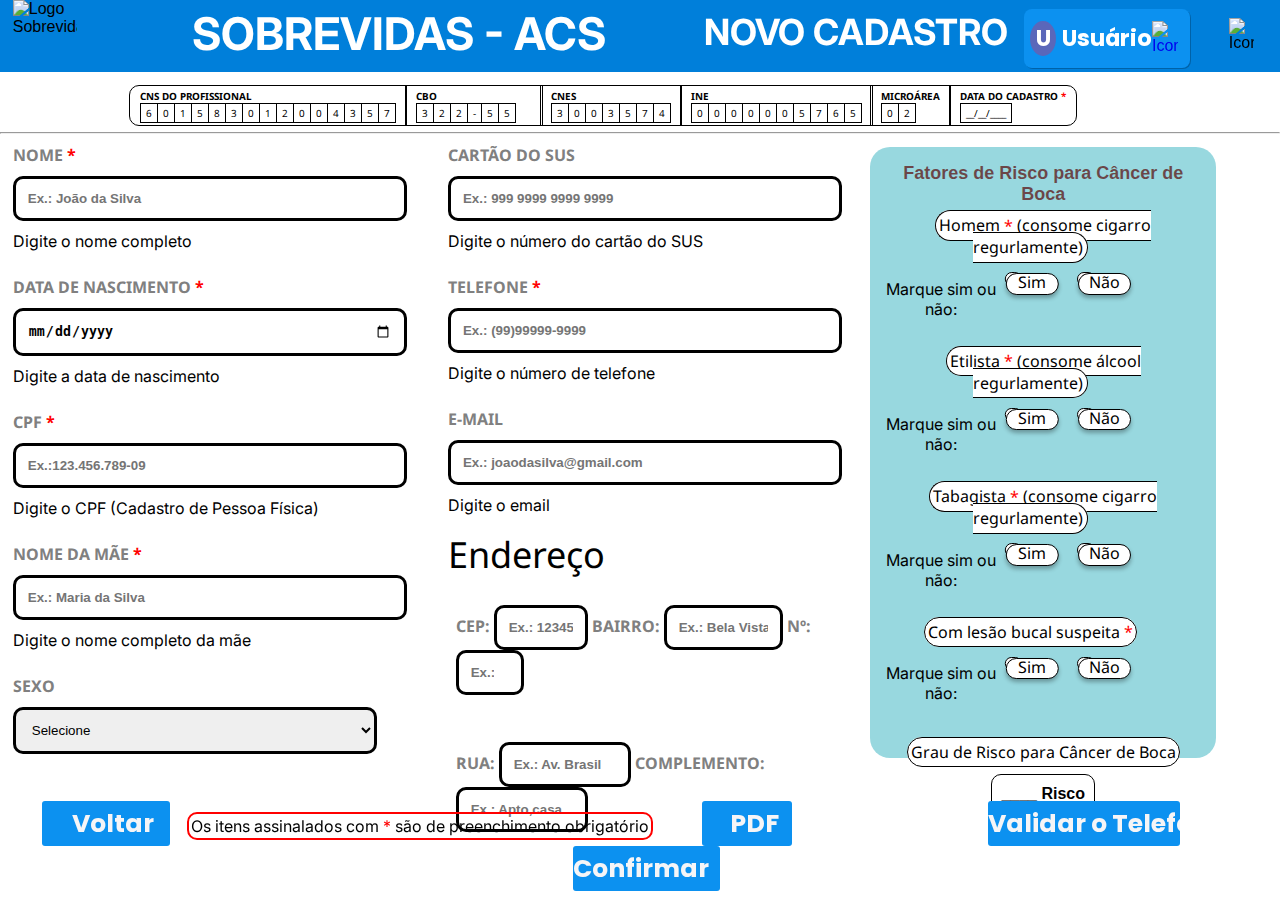
==== teste.html @ 0b966770 "Create teste.html" ====
<!DOCTYPE html>
<html lang="pt-BR">
<head>
    <meta charset="UTF-8">
    <meta name="viewport" content="width=device-width, initial-scale=1.0">
    <title>Document</title>
    <link rel="stylesheet" href="estilo.css">
    <style>
        @import url('https://fonts.googleapis.com/css2?family=Kaushan+Script&family=Passion+One:wght@400;700;900&family=Permanent+Marker&family=Poppins:ital,wght@0,100;0,200;0,300;0,400;0,500;0,600;0,700;0,800;0,900;1,100;1,200;1,300;1,400;1,500;1,600;1,700;1,800;1,900&family=Sriracha&display=swap');

@import url('https://fonts.googleapis.com/css2?family=Inter:wght@100..900&family=Kaushan+Script&family=Passion+One:wght@400;700;900&family=Permanent+Marker&family=Poppins:ital,wght@0,100;0,200;0,300;0,400;0,500;0,600;0,700;0,800;0,900;1,100;1,200;1,300;1,400;1,500;1,600;1,700;1,800;1,900&family=Sriracha&display=swap');

@import url('https://fonts.googleapis.com/css2?family=Noto+Sans:ital,wght@0,100..900;1,100..900&display=swap');
    
*{
    margin: 0px;
    padding: 0px;
}

p{
    font-family: "Inter";
}

.asc {
    color: red;
    display: inline-block;
}

body {
    font-family: Arial, sans-serif;
    background-color: #ffffff;
    height: 100vh;
    width: 100vw;
}

header{
    background-color: #007FDA;
    width: 100%;
    height: 8vh;
    display: flex;
}

.posicionar{
    display: block;
    margin-left: 1%;
    height: 8vh;
    width: 5%;
}

.titulo{
    font-size: 5vh;
    position: fixed;
    font-family: "Inter";
    margin-top: 0.5%;
    left: 15%;
    color: white;
}

.subtitulo{
    font-size: 4vh;
    position: fixed;
    font-family: "Inter";
    color: white;
    margin-top: 0.8%;
    left: 55%;
}

#caixausuario{
    position: fixed;
    display: flex;
    background-color: #0C91F0;
    border-radius: 8px;
    height: 6.5%;
    width: 13%;
    top: 1%;
    left: 80%;
    box-shadow: 1px 1px rgba(0, 0, 0, 0.226);
}

.usuario{
    position: fixed;
    background-color: #5A67BA;
    border-radius: 50%;
    color: white;
    font-family: "Poppins";
    font-weight: bold;
    margin-top: 1.3vh;
    margin-left: 0.5vw;
    width: 2%;
    height: 3.9%;
    text-align: center;
    font-size: 2.5vh;
}

.caixa{
    position: fixed;
    color: white;
    font-family: "Poppins";
    font-weight: bold;
    top: 2.3%;
    left: 83%;
    font-size: 2.5vh;
}

.sinoimg{
    position: fixed;
    top: 2.3vh;
    left: 90%;
    width: 2%;
    height: 4%;
}

.sair{
    position: fixed;
    display: block;
    height: 4%;
    width: 2%;
    top: 2%;
    right: 2%;
}

/* Corpo */

.form-acs {
    max-width: 100vw;
    margin-top: 0.5%;
    padding: 0.5%;
    display: inline-block;
    position: static;
    font-size: 1.1vh;
    margin-left: 10vw;
}

.form-acs > .infoacs {
    display: inline-block;
    border: 1px solid black;
    border-radius: 10px 0px 0px 10px;
    padding: 3px 10px 2px 10px;
    margin-left: -0.4vw;
    font-family: "Noto Sans", sans-serif;
}

table {
    border-collapse: collapse;
}

td {
    border: 1px solid black;
    padding: 2px 5px 2px 5px;
}

caption {
    font-weight: bolder;
    text-align: left;
    display: inline-block;
}

.form-acs > #cbo {
    padding-right: 2vw;
}

.form-acs > #cbo {
    border-radius: 0;

}

.form-acs > #cnes {
    border-radius: 0;
}

.form-acs > #ine {
    border-radius: 0;
}

.form-acs > #microarea {
    border-radius: 0;
}

.form-acs> #datacadastro {
    border-radius: 0px 10px 10px 0px;
    width: 10vw;
}

/* Forms do Paciente */

.form-1{
    width: 30vw;
    height: 70vh;
    display: inline-block;
    float: left;
    font-family: "Noto Sans", sans-serif;
    margin-right: 4%;
    margin-left: 1vw;
    }

.form-1 label {
    display: block;
    font-weight: bold;
}

.form-1 label{
    font-weight: bold;
    margin-bottom: 5px;
    display: block;
    padding-bottom: 5px;
    padding-top: 10px;
    color: gray;
}

.form-1 > p {
    padding-bottom: 5px;
    margin-top: 10px;
    margin-bottom: 10px;
    }

.form-1 input,
.form-1 input {
    border: 3px solid black;
    border-radius: 10px;
    padding: 12px;
    width: calc(100% - 20px);
    font-weight: bold;
}

.form-1 > select{
    margin-top: 20px;
    border: 3px solid black;
    border-radius: 10px;
    padding: 12px;
    width: calc(100% - 20px);
    cursor: pointer;
}

.form-1 option{
    font-size: 1.5em; 
    color: black;
    background-color: white;
    padding: 5px;
    border-bottom: 1px solid black;
    transition: background-color 0.3s ease;
}

.form-1 option:hover {
    background-color: blue;
}

.form-1 option:checked {
    background-color: white;
}

.form-2 {
        width: 30vw;
        float: center;
        height: 70vh;
        display: inline-block;
        font-family: "Noto Sans", sans-serif;
}

.form-2 label{
    font-weight: bold;
    max-width: 30vw;
    margin-bottom: 5px;
    display: inline-block;
    padding-bottom: 5px;
    padding-top: 10px;
    color: gray;
}

.form-2 > p {
    padding-bottom: 5px;
    margin-top: 10px;
    margin-bottom: 10px;
}

.form-2 input,
.form-2 input {
    border: 3px solid black;
    border-radius: 10px;
    padding: 12px;
    display: inline-block;
    width: calc(100% - 20px);
    font-weight: bold;
}

/* Endereço */

.form-2 > h2 {
    font-size: 4vh;
    font-weight: 400;
    margin-bottom: 2vh;
}

.end1 {
    display: block;
    padding: 2%;
    margin-bottom: 3.5vh;
}

.end2 {
    display: block;
    padding: 2%;
}


#cep {
    width: 5vw;
}

#ibairro {
    width: 7vw;
}

#inum {
    width: 3vw;
}

#irua {
    width: 8vw;
}

#icomplemento {
    width: 8vw;
}

/* Fatores de Risco */

.form-3 {
    float: right;
    width: 25vw;
    height: 65vh;
    display: inline-block;
    margin-right: 5%;
    margin-top: 1%;
    background-color: #49bbc691;
    border-radius: 20px;
    padding: 1%;
    text-align: center;
}

.form-3 label {
    max-width: 25vw;
    background-color: white;
    border: 1px solid black;
    padding: 1%;
    margin-left: 0px;
    margin-bottom: 7vh;
    border-radius: 20px;
    font-size: 1em;
    font-family: "Noto Sans", sans-serif;
}

.form-3 h3 {
    padding: 1%;
    margin-bottom: 2%;
    font-size: 2vh;
    color: 	rgba(87, 4, 4, 0.685);
}

.radio-group {
    display: block;
    align-items: center;
    margin-bottom: 10px;
    width: 10vw;
    font-family: "Noto Sans", sans-serif;
}

.radio-group > p{
    width: 9vw;
    color: rgb(0, 0, 0);
    position: absolute;
    float: left;
    margin-top: 20px;
    font-size: 1em;
}

.radio-group button[type="submit"] {
    background-color: white;
    color: black;
    border: 3px solid black;
    border-radius: 15px;
    padding: 3px 15px 3px 15px;
    display: inline-block;
    box-shadow: 0px 3px 4px rgba(0, 0, 0, 0.301);
    position: relative;
    margin-left: 100%;
    margin-right: -85%;
    margin-top: 2%;
    width: 5vw;
    font-size: 0.7em;
}


.radio-group button[type="submit"]:hover{
    background-color: rgba(255, 0, 0, 0.342);
}

.radio-group button[type="submit"]:checked{
    background-color: red;
}

.radio-group label {
    margin-right: 0px;
}

.risk-level {
    margin-top: 2%;
    text-align: center;
    display: inline-block;
}

.risk-level >  label {
    max-width: 31vw;
    margin-bottom: 15px;
    margin-top: 20px;
}

.risk-status {
    display: inline-block;
    background-color: white;
    color: black;
    padding: 0.8vw 0.7vw;
    margin-top: 1.2vh;
    border-radius: 10px;
    font-weight: 600;
    border: 1px solid black;
}

.borda {
    margin: 2vw;
}


.label1{
    display: inline-block;
    padding: 5vh;
    position: relative;
    left: 10vw;
    top: 1.5vh;
    transform: translateX(-4vw);
}

.label1 input{
    display: block;
    width: 1vw;
    height: 1vh;
    background-color: #49bbc691;
    text-align: center;
}

.label1 span{
    border: 1px solid black;
    font-family: "Noto Sans", sans-serif;
    width: 4vw;
    height: 2.2vh;
    position: absolute;
    overflow: hidden;
    line-height: 1;
    text-align: center;
    border-radius: 15px; 
    font-size: 10pt; 
    left: 0; 
    top: 0;
    background-color: white;
    cursor: pointer;
    box-shadow: 0px 3px 4px rgba(0, 0, 0, 0.301);
    font-size: 1em;
    font-weight: normal;
}

.label2{
    display: inline-block;
    padding: 5vh;
    position: relative;
    left: 10vw;
    top: 1.5vh;
}

.label2 input{
    display: block;
    width: 1vw;
    height: 1vh;
    background-color: #49bbc691;
    text-align: center;
}

.label2 span{
    border: 1px solid black;
    font-family: "Noto Sans", sans-serif;
    width: 4vw;
    height: 2.2vh;
    position: absolute;
    overflow: hidden;
    line-height: 1;
    text-align: center;
    border-radius: 15px; 
    font-size: 10pt; 
    left: 0; 
    top: 0;
    background-color: white;
    cursor: pointer;
    box-shadow: 0px 3px 4px rgba(0, 0, 0, 0.301);
    font-size: 1em;
    font-weight: normal;
}

input:checked + span {
    border: 1px solid black;
    background: #DE4242;
    box-shadow: 1px 1px rgba(0, 0, 0, 0.452);

}

#btnlogout {
        cursor: pointer;
}


/* Rodapé */

footer{
    position: fixed;
    bottom: 1%;
    left: 1%;   
}

.voltar input[type=submit]{
    background-color: #0C91F0;
    color: #F5F5F7;
    font-family: "Poppins";
    border-radius: 3px;
    border: none;
    width: 10vw;
    height: 5vh;
    font-weight: bold;
    background-image: url(/img/img/flecha\ esquerda.png);
    background-size: 2vw;
    background-position: left 3% center;
    background-repeat: no-repeat;
    font-size: 2.8vh;
    text-align: center;
    padding-left: 15px;
}

.obrigatorio {
    display: inline-block;
    padding: 2px;
    border: 2px solid red;
    border-radius: 10px;
    margin: 0px 1vw 0px 1vw;
}

.download input[type=submit]{
    background-color: #0C91F0;
    color: #F5F5F7;
    font-family: "Poppins";
    border-radius: 3px;
    border: none;
    width: 7vw;
    height: 5vh;
    font-weight: bold;
    background-image: url(imagens/download.png);
    background-size: 2vw;
    background-position: left 3% center;
    background-repeat: no-repeat;
    font-size: 2.8vh;
    text-align: center;
    padding-left: 15px;
    margin-left: 2.5vw;
    margin-right: 15vw;
}

.validar input[type=submit]{
    background-color: #0C91F0;
    color: #F5F5F7;
    font-family: "Poppins";
    border-radius: 3px;
    border: none;
    width: 15vw;
    height: 5vh;
    font-weight: bold;
    background-size: 2vw;
    background-position: left 3% center;
    background-repeat: no-repeat;
    font-size: 2.8vh;
    text-align: center;
    margin-right: 5.5vw;
}

.confirmar input[type=submit]{
    background-color: #0C91F0;
    color: #F5F5F7;
    font-family: "Poppins";
    border-radius: 3px;
    border: none;
    width: 11.5vw;
    height: 5vh;
    font-weight: bold;
    background-image: url(/img/img/flechadireita.png);
    background-size: 2vw;
    background-position: right 3% center;
    background-repeat: no-repeat;
    font-size: 2.8vh;
    text-align: center;
    padding-right: 15px;
}

input[type=submit]:hover{
    background-color: #1675b9;
    cursor: pointer;
}
    </style>
</head>
<body>
    <header>
        <img src="/img/img/LogoSobrevidas.png" alt="Logo Sobrevidas" class="posicionar">
        <h1 class="titulo">SOBREVIDAS - ACS</h1>
        <h2 class="subtitulo">NOVO CADASTRO</h2>
        <div id="caixausuario">
            <p class="usuario">U</p>
            <p class="caixa">Usuário</p>
            <a href="#"><img src="imagens/iconeSino.png" alt="Icone de Notificação" class="sinoimg"></a>
        </div>
        <a id="btnlogout"><img src="/img/img/logout.png" alt="Icone de sair" class="sair"></a>
    </header>
    <div class="form-acs">
        <table class="infoacs" id="cns">
            <tr>
                <caption>CNS DO PROFISSIONAL</caption>
                <tr>
                    <td>6</td>
                    <td>0</td>
                    <td>1</td>
                    <td>5</td>
                    <td>8</td>
                    <td>3</td>
                    <td>0</td>
                    <td>1</td>
                    <td>2</td>
                    <td>0</td>
                    <td>0</td>
                    <td>4</td>
                    <td>3</td>
                    <td>5</td>
                    <td>7</td>
                </tr>
            </tr>
        </table>

        <table class="infoacs" id="cbo">
            <tr>
                <caption>CBO</caption>
                <td>3</td>
                <td>2</td>
                <td>2</td>
                <td id="hifen">-</td>
                <td>5</td>
                <td>5</td>
            </tr>
        </table>

        <table class="infoacs" id="cnes">
                <tr>
                    <caption>CNES</caption>
                    <td>3</td>
                    <td>0</td>
                    <td>0</td>
                    <td>3</td>
                    <td>5</td>
                    <td>7</td>
                    <td>4</td>
                </tr>
        </table>
                
        <table class="infoacs" id="ine">
                <tr>
                    <caption>INE</caption>
                    <td>0</td>
                    <td>0</td>
                    <td>0</td>
                    <td>0</td>
                    <td>0</td>
                    <td>0</td>
                    <td>5</td>
                    <td>7</td>
                    <td>6</td>
                    <td>5</td>
                </tr>
        </table>
                
        <table class="infoacs" id="microarea">
                <tr>
                    <caption>MICROÁREA</caption>
                    <td>0</td>
                    <td>2</td>
                </tr>
        </table>

        <table class="infoacs" id="datacadastro">
            <tr>
                <caption>DATA DO CADASTRO <div class="asc">*</div></caption>
                <td>__/__/____</td>
            </tr>
        </table>
    </div>

    <hr>

    <div class="form-1">
                <label for="nome">NOME <div class="asc">*</div></label>
                <input type="text" id="nome" required placeholder="Ex.: João da Silva">
                <p>Digite o nome completo</p>

                <label for="data-nascimento">DATA DE NASCIMENTO <div class="asc">*</div></label>
                <input type="date" id="data-nascimento" required placeholder="Ex.:DD/MM/AAAA">
                <p>Digite a data de nascimento</p>

                <label for="cpf">CPF <div class="asc">*</div></label>
                <input type="text" id="cpf" required placeholder="Ex.:123.456.789-09">
                <p>Digite o CPF &#40Cadastro de Pessoa Física&#41</p>

                <label for="mae">NOME DA MÃE <div class="asc">*</div></label>
                <input type="text" id="mae" placeholder="Ex.: Maria da Silva">
                <p>Digite o nome completo da mãe</p>

                <label for="isexo" style="margin-bottom: -15px;">SEXO</label>
                <select name="sexo" id="isexo">
                    <option value="">Selecione</option>
                    <option value="MASC">Masculino</option>
                    <option value="FEM">Feminino</option>
                </select>
    </div>
    <div class="form-2">
        <label for="isus">CARTÃO DO SUS</label>
                <input type="text" id="isus" placeholder="Ex.: 999 9999 9999 9999">
                <p>Digite o número do cartão do SUS</p>


                <label for="itel">TELEFONE <div class="asc">*</div></label>
                <input type="tel" id="itel" pattern="^\(\d{2}\)\d{4,5}-\d{4}$" placeholder="Ex.: (99)99999-9999">
                <p>Digite o número de telefone</p>

                <label for="imail">E-MAIL</label>
                <input type="text" id="imail" placeholder="Ex.: joaodasilva@gmail.com">
                <p>Digite o email</p>

                <h2>Endereço</h2>
   
                <div class="end1">
                    <label for="icep">CEP:</label>
                    <input type="text" id="cep" pattern="^\d{5}-\d{3}$" placeholder="Ex.: 12345-678">
                    <label for="ibairro">BAIRRO:</label>
                    <input type="text" id="ibairro" placeholder="Ex.: Bela Vista">
                    <label for="inum">Nº:</label>
                    <input type="number" id="inum" placeholder="Ex.: 99">
                </div> 
                <div class="end2">
                    <label for="irua">RUA:</label>
                    <input type="text" id="irua" placeholder="Ex.: Av. Brasil">
                    <label for="icomplemento">COMPLEMENTO:</label>
                    <input type="text" id="icomplemento" placeholder="Ex.: Apto,casa...">
                </div>
    </div>
    <div class="form-3">
        <div class="risk-factors">
            <h3>Fatores de Risco para Câncer de Boca</h3>
            <div>
                <label class="borda">Homem <div class="asc">*</div> &#40consome cigarro regurlamente&#41</label>
                <div class="radio-group">
                    <p>Marque sim ou não: </p>
                    <label class="label1"><input type="radio" name="tipo1" id="sim1"><span>Sim</span></label>
                    <label class="label2"><input type="radio" name="tipo1" id="nao1"><span>Não</span></label>
                </div>
            </div>
            <div>
                <label class="borda">Etilista <div class="asc">*</div> &#40consome álcool regurlamente&#41</label>
                <div class="radio-group">
                    <p>Marque sim ou não: </p>
                    <label class="label1"><input type="radio" name="tipo2" id="sim2"><span>Sim</span></label>
                    <label class="label2"><input type="radio" name="tipo2" id="nao2"><span>Não</span></label>
                </div>
            </div>
            <div>
                <label class="borda">Tabagista <div class="asc">*</div> &#40consome cigarro regurlamente&#41</label>
                <div class="radio-group">
                    <p>Marque sim ou não: </p>
                    <label class="label1"><input type="radio" name="tipo3" id="sim3"><span>Sim</span></label>
                    <label class="label2"><input type="radio" name="tipo3" id="nao3"><span>Não</span></label>
                </div>
            </div>
            <div>
                <label class="borda">Com lesão bucal suspeita <div class="asc">*</div></label>
                <div class="radio-group">
                    <p>Marque sim ou não: </p>
                    <label class="label1"><input type="radio" name="tipo4" id="sim4"><span>Sim</span></label>
                    <label class="label2"><input type="radio" name="tipo4" id="nao4"><span>Não</span></label>
                </div>
            </div>
            <div class="risk-level">
                <label>Grau de Risco para Câncer de Boca</label>
                <div class="risk-status">____ Risco</div>
            </div>
    </div>
    <footer>
        <a href="/dashboard/voltar" class="voltar"><input type="submit" value="Voltar"></a>

        <div class="obrigatorio">
            <p>Os itens assinalados com <span class="asc">*</span> são de preenchimento obrigatório</p>
        </div>

        <a href="#" class="download"><input type="submit" value="PDF"></a>

        <a href="#" class="validar"><input type="submit" value="Validar o Telefone"></a>

        <a href="/dashboard/voltar" class="confirmar"><input type="submit" value="Confirmar"></a>
    </footer>

    <script>
        let btn = document.getElementById('confirmador');
        let modal = document.getElementById('modal');
        let cancelbtn = document.querySelector('.voltar');
        let simbtn = document.querySelector('.sim');
        let modal2 = document.getElementById('modal2');

        btn.onclick = function(){
            modal.style.display = 'block';
        }

        cancelbtn.onclick = function(){
            modal.style.display = 'none';
        }

        simbtn.onclick = function(){
            modal.style.display = 'none';
            modal2.style.display = 'block';
        }
    </script>
</body>
</html>
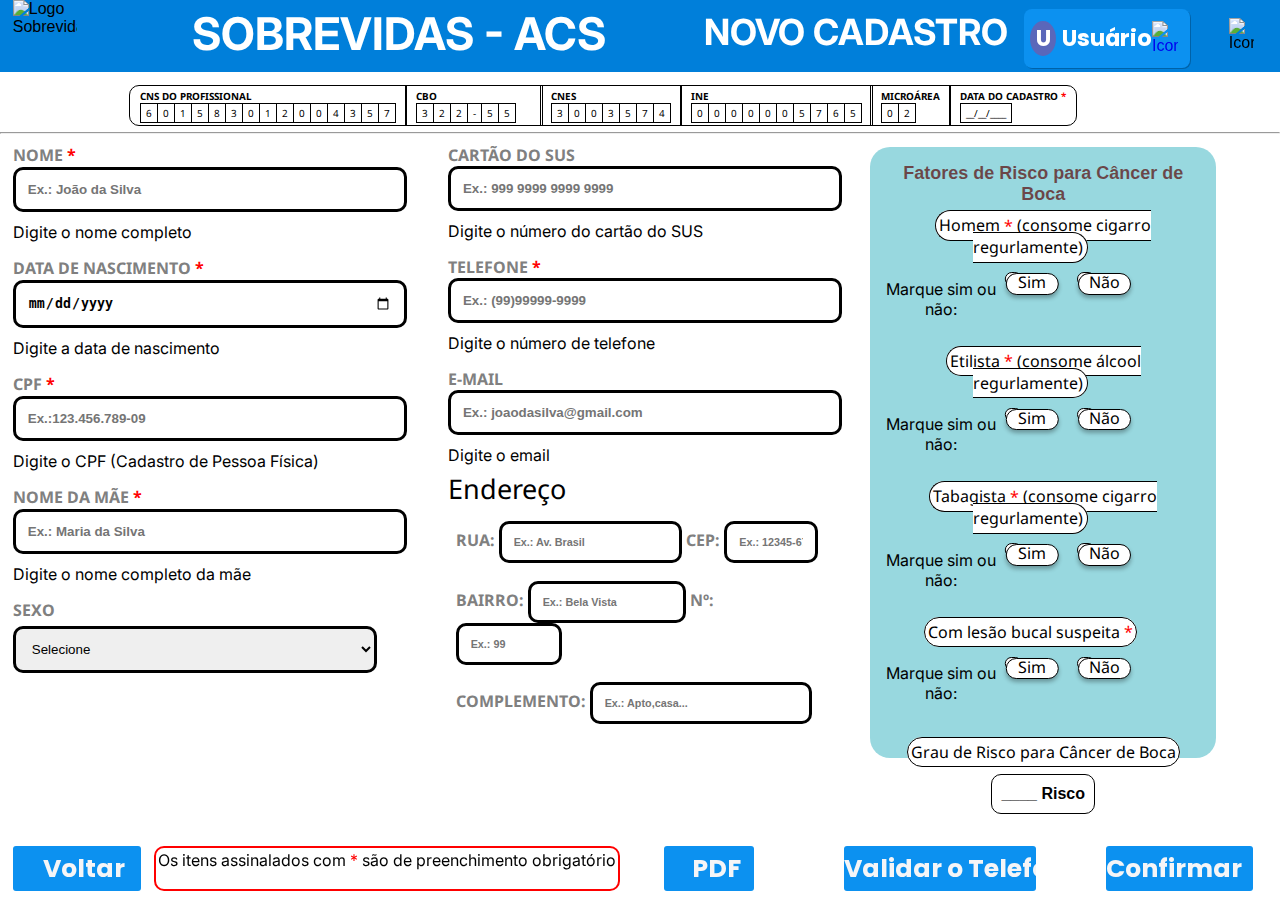
==== commit f06affaa: "Update teste.html" ====
--- a/teste.html
+++ b/teste.html
@@ -28,7 +28,7 @@
 
 body {
     font-family: Arial, sans-serif;
-    background-color: #ffffff;
+    background-color: white;
     height: 100vh;
     width: 100vw;
 }
@@ -193,16 +193,11 @@
     margin-left: 1vw;
     }
 
-.form-1 label {
+.form-1 label{
+    font-weight: bold;
+    margin-bottom: 1px;
     display: block;
-    font-weight: bold;
-}
-
-.form-1 label{
-    font-weight: bold;
-    margin-bottom: 5px;
-    display: block;
-    padding-bottom: 5px;
+    padding-bottom: 0px;
     padding-top: 10px;
     color: gray;
 }
@@ -210,7 +205,7 @@
 .form-1 > p {
     padding-bottom: 5px;
     margin-top: 10px;
-    margin-bottom: 10px;
+    margin-bottom: 0px;
     }
 
 .form-1 input,
@@ -259,9 +254,9 @@
 .form-2 label{
     font-weight: bold;
     max-width: 30vw;
-    margin-bottom: 5px;
-    display: inline-block;
-    padding-bottom: 5px;
+    margin-bottom: 0px;
+    display: inline-block;
+    padding-bottom: 0px;
     padding-top: 10px;
     color: gray;
 }
@@ -269,7 +264,7 @@
 .form-2 > p {
     padding-bottom: 5px;
     margin-top: 10px;
-    margin-bottom: 10px;
+    margin-bottom: 0px;
 }
 
 .form-2 input,
@@ -285,15 +280,15 @@
 /* Endereço */
 
 .form-2 > h2 {
-    font-size: 4vh;
+    font-size: 3vh;
     font-weight: 400;
-    margin-bottom: 2vh;
+    margin-bottom: 0.5vh;
 }
 
 .end1 {
     display: block;
     padding: 2%;
-    margin-bottom: 3.5vh;
+    margin: 0px;
 }
 
 .end2 {
@@ -301,25 +296,35 @@
     padding: 2%;
 }
 
+.end3 {
+    display: block;
+    padding: 2%;
+}
+
 
 #cep {
     width: 5vw;
+    font-size: 1.2vh;
 }
 
 #ibairro {
-    width: 7vw;
+    width: 10vw;
+    font-size: 1.2vh;
 }
 
 #inum {
-    width: 3vw;
+    width: 6vw;
+    font-size: 1.2vh;
 }
 
 #irua {
-    width: 8vw;
+    width: 12vw;
+    font-size: 1.2vh;
 }
 
 #icomplemento {
-    width: 8vw;
+    width: 15vw;
+    font-size: 1.2vh;
 }
 
 /* Fatores de Risco */
@@ -520,7 +525,8 @@
 footer{
     position: fixed;
     bottom: 1%;
-    left: 1%;   
+    left: 1%;
+    display: flex;
 }
 
 .voltar input[type=submit]{
@@ -566,7 +572,7 @@
     text-align: center;
     padding-left: 15px;
     margin-left: 2.5vw;
-    margin-right: 15vw;
+    margin-right: 7vw;
 }
 
 .validar input[type=submit]{
@@ -602,6 +608,7 @@
     font-size: 2.8vh;
     text-align: center;
     padding-right: 15px;
+    float: right;
 }
 
 input[type=submit]:hover{
@@ -743,19 +750,21 @@
                 <input type="text" id="imail" placeholder="Ex.: joaodasilva@gmail.com">
                 <p>Digite o email</p>
 
-                <h2>Endereço</h2>
+                 <h2>Endereço</h2>
    
                 <div class="end1">
+                    <label for="irua">RUA:</label>
+                    <input type="text" id="irua" placeholder="Ex.: Av. Brasil">
                     <label for="icep">CEP:</label>
                     <input type="text" id="cep" pattern="^\d{5}-\d{3}$" placeholder="Ex.: 12345-678">
+                </div> 
+                <div class="end2">
                     <label for="ibairro">BAIRRO:</label>
                     <input type="text" id="ibairro" placeholder="Ex.: Bela Vista">
                     <label for="inum">Nº:</label>
                     <input type="number" id="inum" placeholder="Ex.: 99">
-                </div> 
-                <div class="end2">
-                    <label for="irua">RUA:</label>
-                    <input type="text" id="irua" placeholder="Ex.: Av. Brasil">
+                </div>
+                <div class="end3">
                     <label for="icomplemento">COMPLEMENTO:</label>
                     <input type="text" id="icomplemento" placeholder="Ex.: Apto,casa...">
                 </div>
